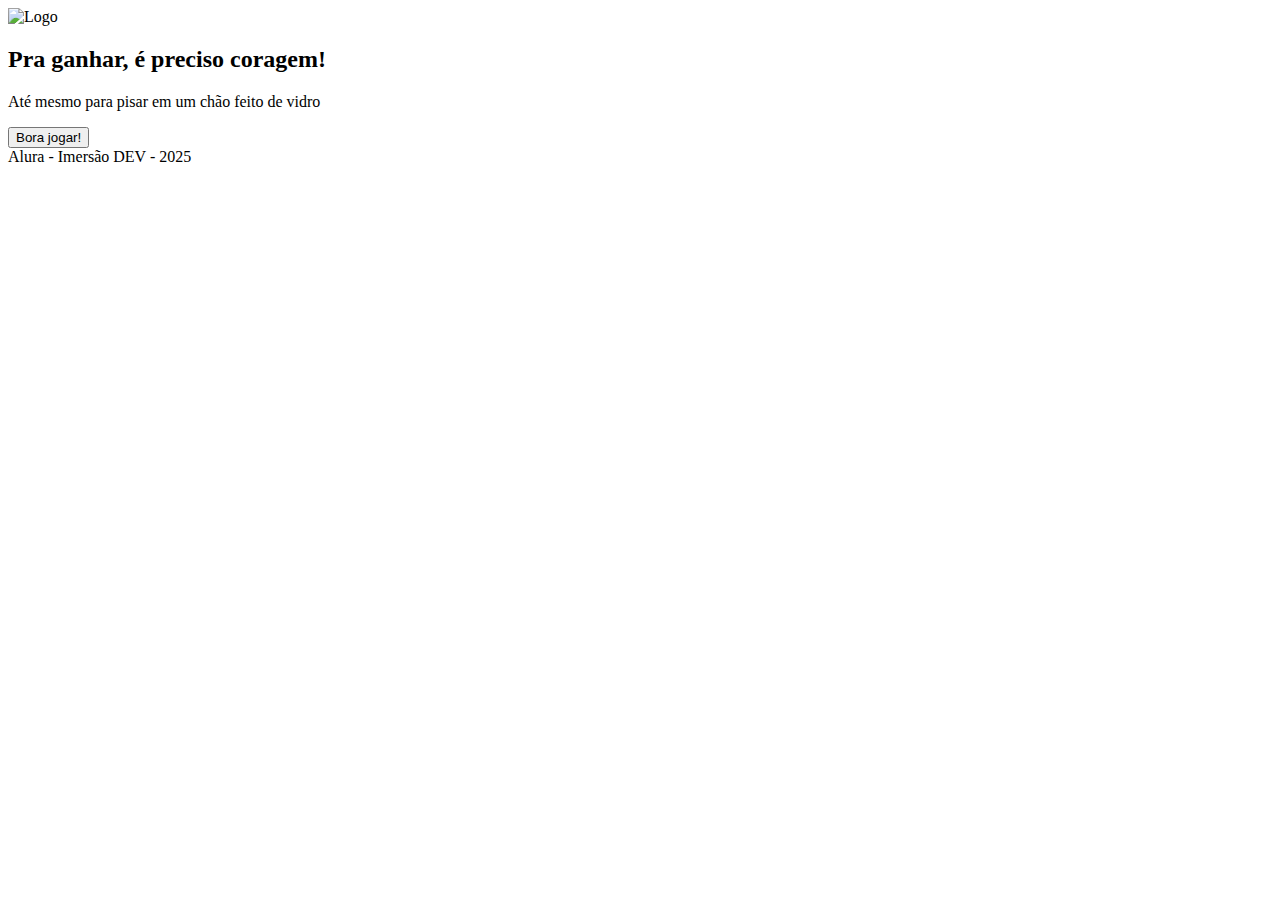
==== Aula_3/Aula_3.html @ 440cbcef "Colocando as aulas 2 e 3" ====
<!DOCTYPE html>
<html lang="pt-BR">
<head>
    <meta charset="UTF-8">
    <meta name="viewport" content="width=device-width, initial-scale=1.0">
    <title>Jogo - Aula 3</title>
    <link rel="stylesheet" href="style.css"> <!-- Vincula o CSS -->
</head>
<body>
    <img src="https://i.postimg.cc/GpCxYmvc/title.png" alt="Logo" class="logo">
  
    <div class="container">
      <div class="content">
        <h2>Pra ganhar, é preciso coragem!</h2>
        <p>Até mesmo para pisar em um chão feito de vidro</p>
        <button onclick="jogar()">Bora jogar!</button>
      </div>
    </div>
    <footer>Alura - Imersão DEV - 2025</footer>

    <script src="script.js"></script> <!-- Vincula o JavaScript -->
</body>
</html>
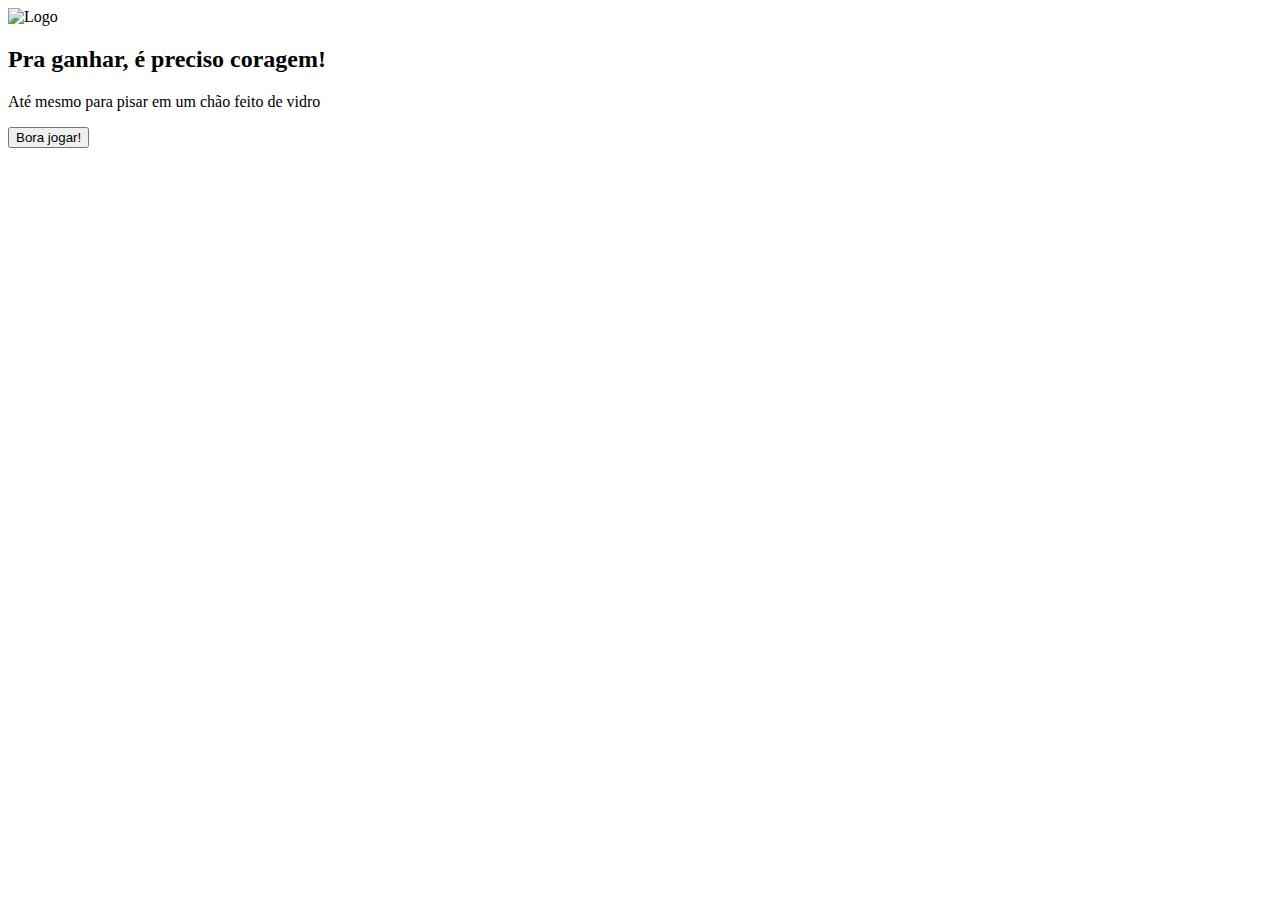
==== commit 6b560d2b: "nova aula 4" ====
--- a/Aula_3/Aula_3.html
+++ b/Aula_3/Aula_3.html
@@ -7,7 +7,7 @@
     <link rel="stylesheet" href="style.css"> <!-- Vincula o CSS -->
 </head>
 <body>
-    <img src="https://i.postimg.cc/GpCxYmvc/title.png" alt="Logo" class="logo">
+    <img src="https://i.postimg.cc/d1hpjkmH/image.png" alt="Logo" class="logo">
   
     <div class="container">
       <div class="content">
@@ -16,7 +16,6 @@
         <button onclick="jogar()">Bora jogar!</button>
       </div>
     </div>
-    <footer>Alura - Imersão DEV - 2025</footer>
 
     <script src="script.js"></script> <!-- Vincula o JavaScript -->
 </body>
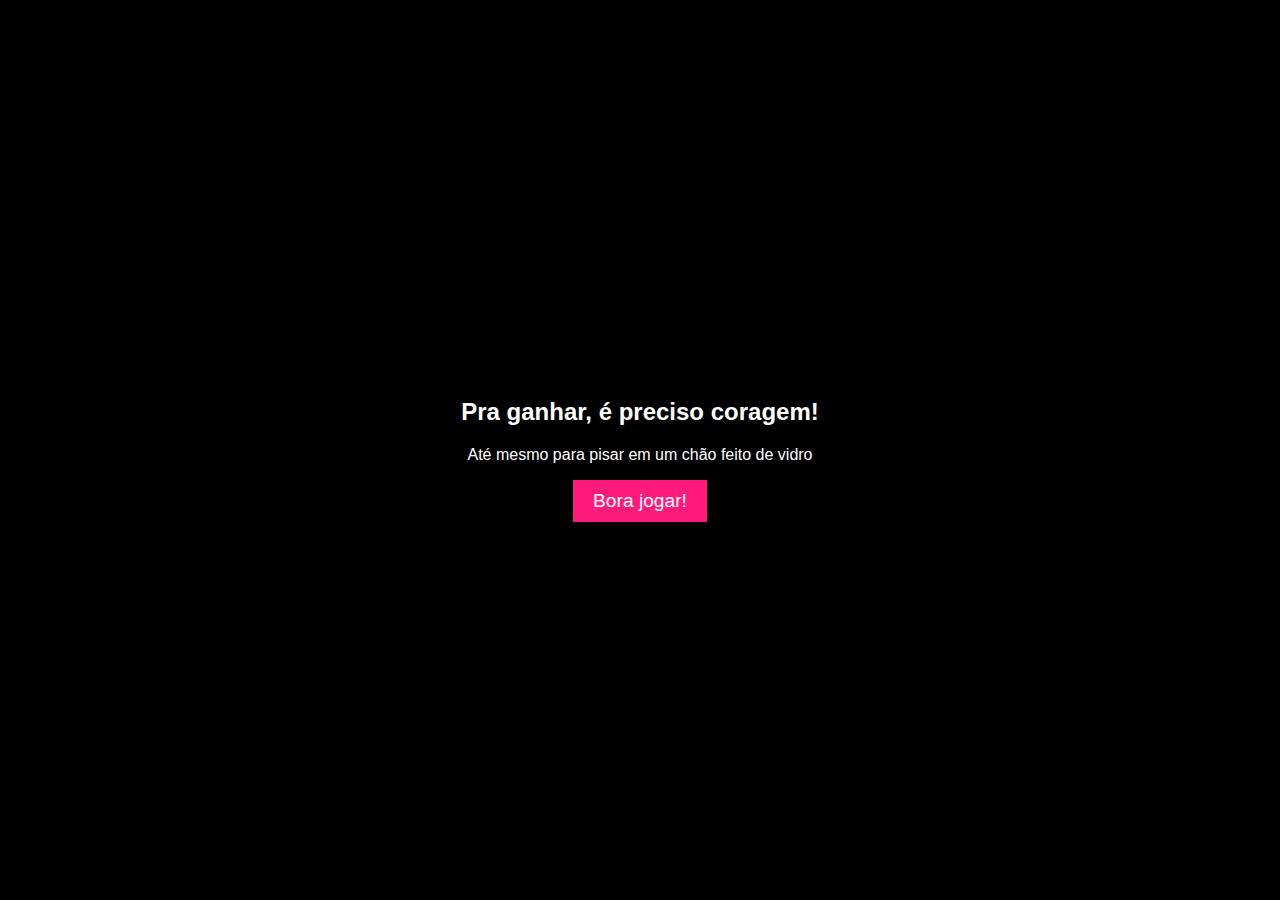
==== commit 9bdd6e18: "Arrumando os códigos das aulas" ====
--- a/Aula_3/Aula_3.html
+++ b/Aula_3/Aula_3.html
@@ -4,12 +4,10 @@
     <meta charset="UTF-8">
     <meta name="viewport" content="width=device-width, initial-scale=1.0">
     <title>Jogo - Aula 3</title>
-    <link rel="stylesheet" href="style.css"> <!-- Vincula o CSS -->
+    <link rel="stylesheet" href="Aula_3.css"> <!-- Vincula o CSS -->
 </head>
 <body>
-    <img src="https://i.postimg.cc/d1hpjkmH/image.png" alt="Logo" class="logo">
-  
-    <div class="container">
+  <div class="container">
       <div class="content">
         <h2>Pra ganhar, é preciso coragem!</h2>
         <p>Até mesmo para pisar em um chão feito de vidro</p>
@@ -17,6 +15,6 @@
       </div>
     </div>
 
-    <script src="script.js"></script> <!-- Vincula o JavaScript -->
+    <script src="Aula_3.js"></script> <!-- Vincula o JavaScript -->
 </body>
 </html>--- a/Aula_3/Aula_3.css
+++ b/Aula_3/Aula_3.css
@@ -0,0 +1,61 @@
+/* Global Styles */
+body {
+    background-color: black;
+    margin: 0;
+    padding: 0;
+    font-family: Arial, sans-serif;
+    color: white;
+    position: relative;
+  }
+  
+  /* Logo Styles */
+  .logo {
+    position: absolute;
+    top: 20px;
+    right: 20px;
+    max-width: 150px;
+    width: auto;
+  }
+  
+  /* Container with the background image */
+  .container {
+    background: url('https://i.postimg.cc/nzp9nfpg/image.png') no-repeat center center/cover;
+    min-height: 100vh;
+    display: flex;
+    justify-content: center;
+    align-items: center;
+  }
+  
+  /* Content div for text and button */
+  .content {
+    text-align: center;
+    background-color: rgba(0, 0, 0, 0.5);
+    padding: 20px 40px;
+    border-radius: 8px;
+  }
+  
+  .content h2 {
+    margin-bottom: 20px;
+  }
+  
+  /* Button Styles */
+  button {
+    background-color: #ff1b7b;
+    border: none;
+    padding: 10px 20px;
+    font-size: 1.2em;
+    color: white;
+    cursor: pointer;
+    transition: background-color 0.3s ease;
+  }
+  
+  button:hover {
+    background-color: #1ABC9C;
+  }
+  
+  /* Footer Styles */
+  footer {
+    text-align: center;
+    padding: 10px;
+  }
+  